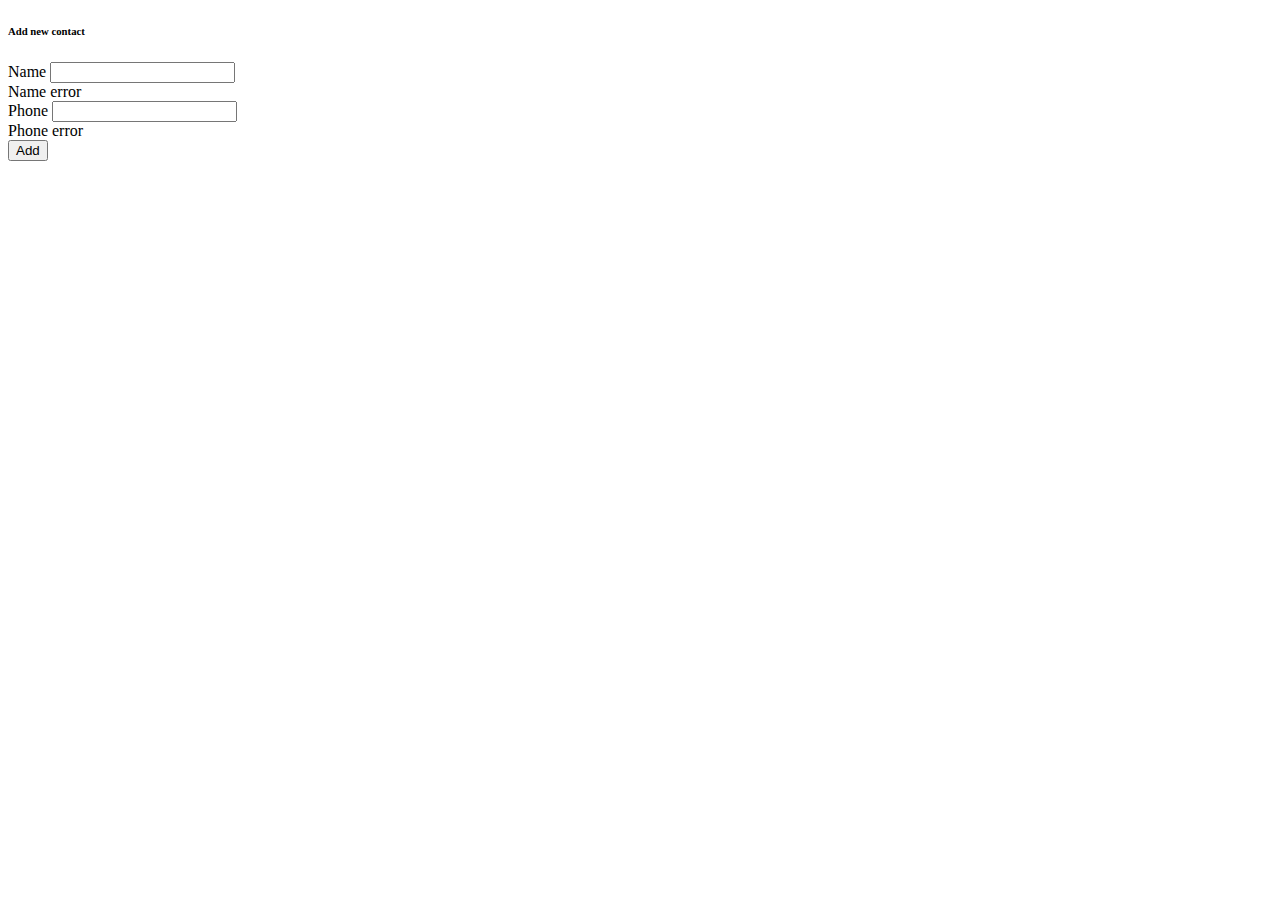
==== src/main/resources/templates/addContact.html @ 45edfc93 "responsive frontend" ====
<!DOCTYPE html>
<html xmlns="http://www.w3.org/1999/xhtml"
      xmlns:layout="http://www.ultraq.net.nz/thymeleaf/layout" xmlns:th="http://www.w3.org/1999/xhtml"
      layout:decorate="~{layout/main}">
<div layout:fragment="content">

    <div class="my-3 p-3 bg-body rounded shadow-sm bs-authreg-container">
        <h6 class="border-bottom pb-2 mb-2">Add new contact</h6>
        <form th:action="@{/contacts/add}" th:object="${newContact}" method="post" class="my-4">
            <div class="form-outline mb-4">
                <label for="name" class="form-label">Name</label>
                <input type="text" class="form-control" id="name" name="name">
                <div th:if="${#fields.hasErrors('name')}" th:errors="*{name}">Name error</div>
            </div>
            <div class="form-outline mb-4">
                <label for="phone" class="form-label">Phone</label>
                <input type="text" class="form-control" id="phone" name="phone">
                <div th:if="${#fields.hasErrors('phone')}" th:errors="*{phone}">Phone error</div>
            </div>
            <input type="hidden" th:name="${_csrf.parameterName}" th:value="${_csrf.token}"/>
            <button type="submit" class="btn btn-secondary">Add</button>
        </form>
    </div>

</div>
</html>
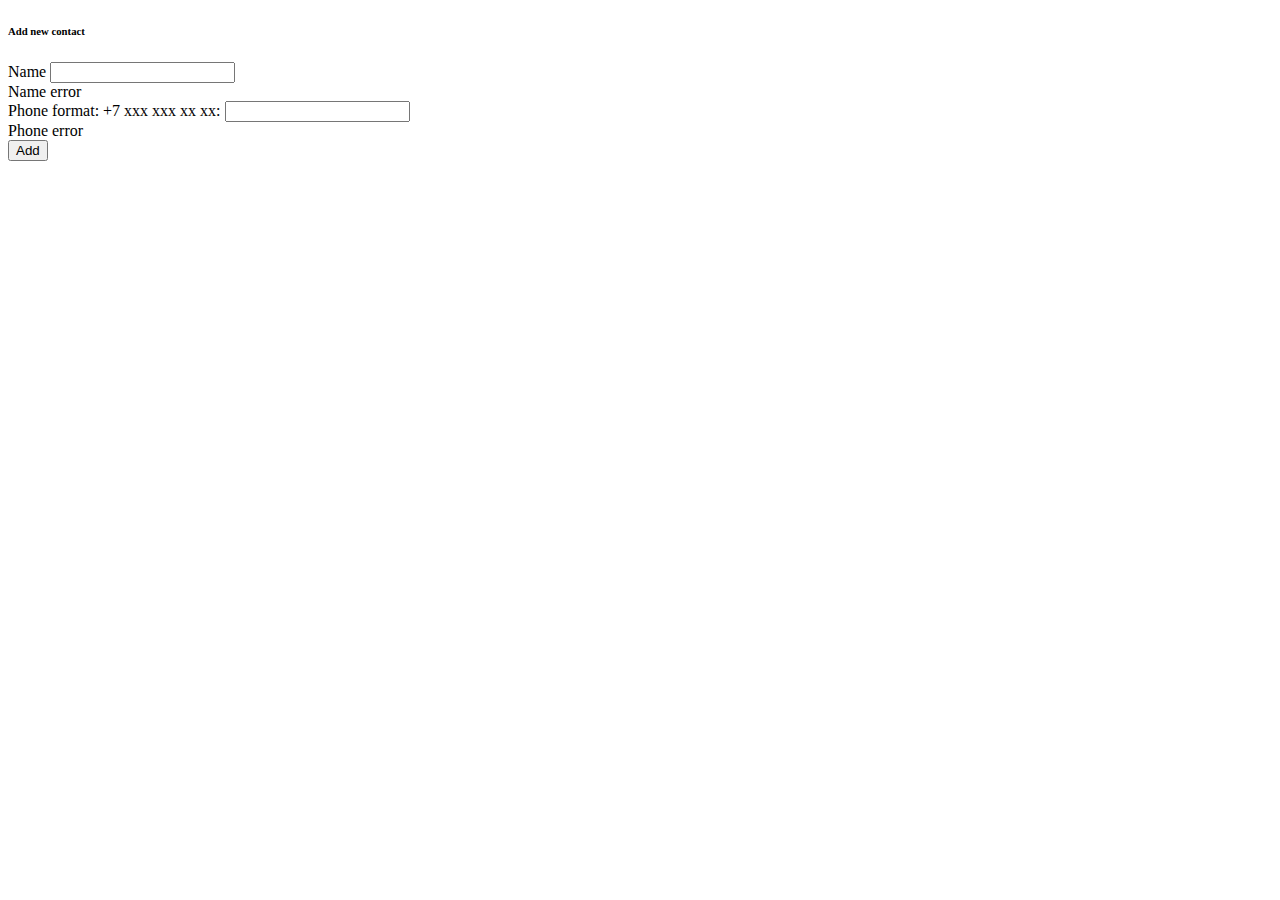
==== commit 9fd5447e: "Add phone format description when adding a phone" ====
--- a/src/main/resources/templates/addContact.html
+++ b/src/main/resources/templates/addContact.html
@@ -13,7 +13,7 @@
                 <div th:if="${#fields.hasErrors('name')}" th:errors="*{name}">Name error</div>
             </div>
             <div class="form-outline mb-4">
-                <label for="phone" class="form-label">Phone</label>
+                <label for="phone" class="form-label">Phone format: +7 xxx xxx xx xx:</label>
                 <input type="text" class="form-control" id="phone" name="phone">
                 <div th:if="${#fields.hasErrors('phone')}" th:errors="*{phone}">Phone error</div>
             </div>
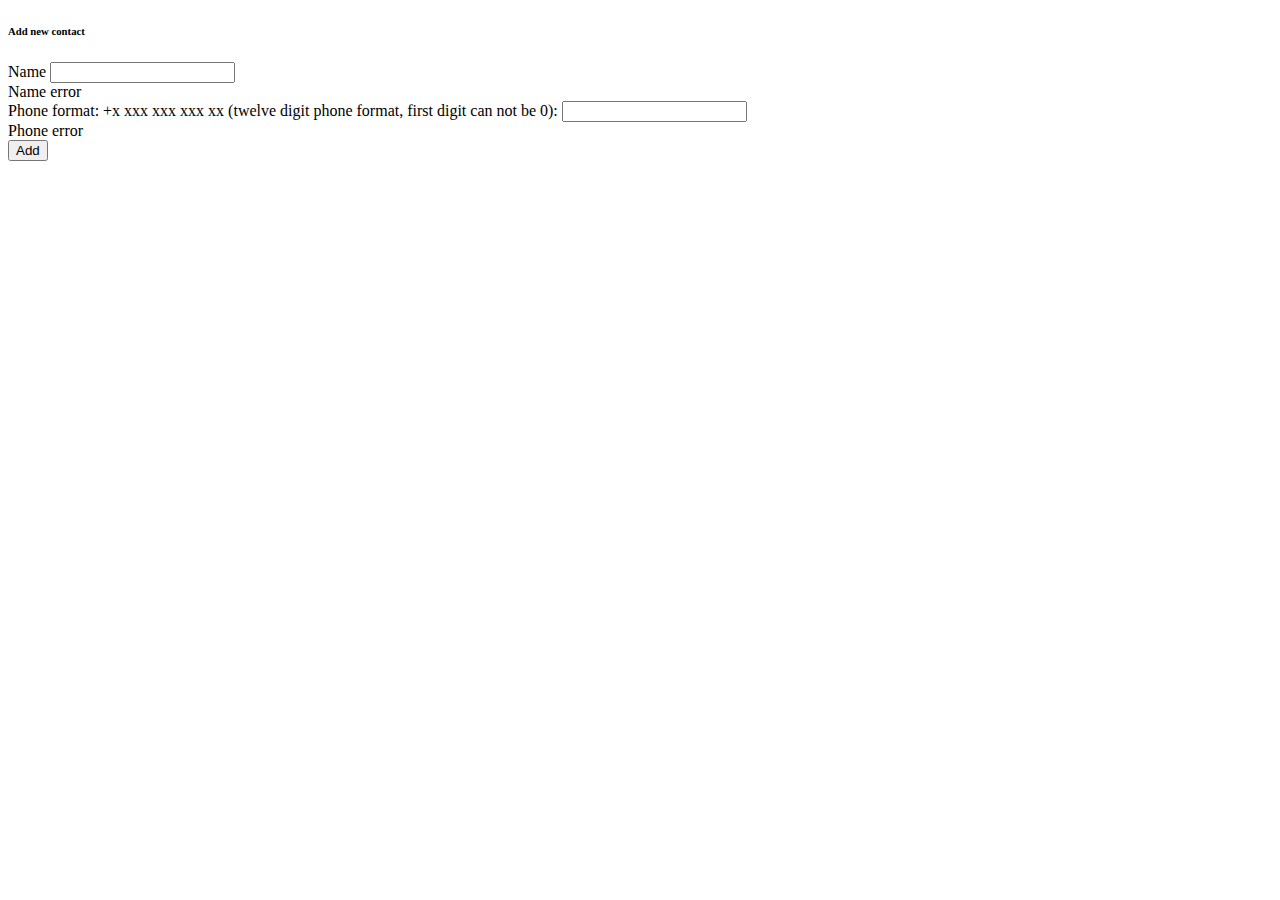
==== commit 538c5cf8: "Add inscription phone format: +x xxx xxx xxx xx (twelve digit phone format, first digit can not be 0" ====
--- a/src/main/resources/templates/addContact.html
+++ b/src/main/resources/templates/addContact.html
@@ -13,7 +13,7 @@
                 <div th:if="${#fields.hasErrors('name')}" th:errors="*{name}">Name error</div>
             </div>
             <div class="form-outline mb-4">
-                <label for="phone" class="form-label">Phone format: +7 xxx xxx xx xx:</label>
+                <label for="phone" class="form-label">Phone format: +x xxx xxx xxx xx (twelve digit phone format, first digit can not be 0):</label>
                 <input type="text" class="form-control" id="phone" name="phone">
                 <div th:if="${#fields.hasErrors('phone')}" th:errors="*{phone}">Phone error</div>
             </div>
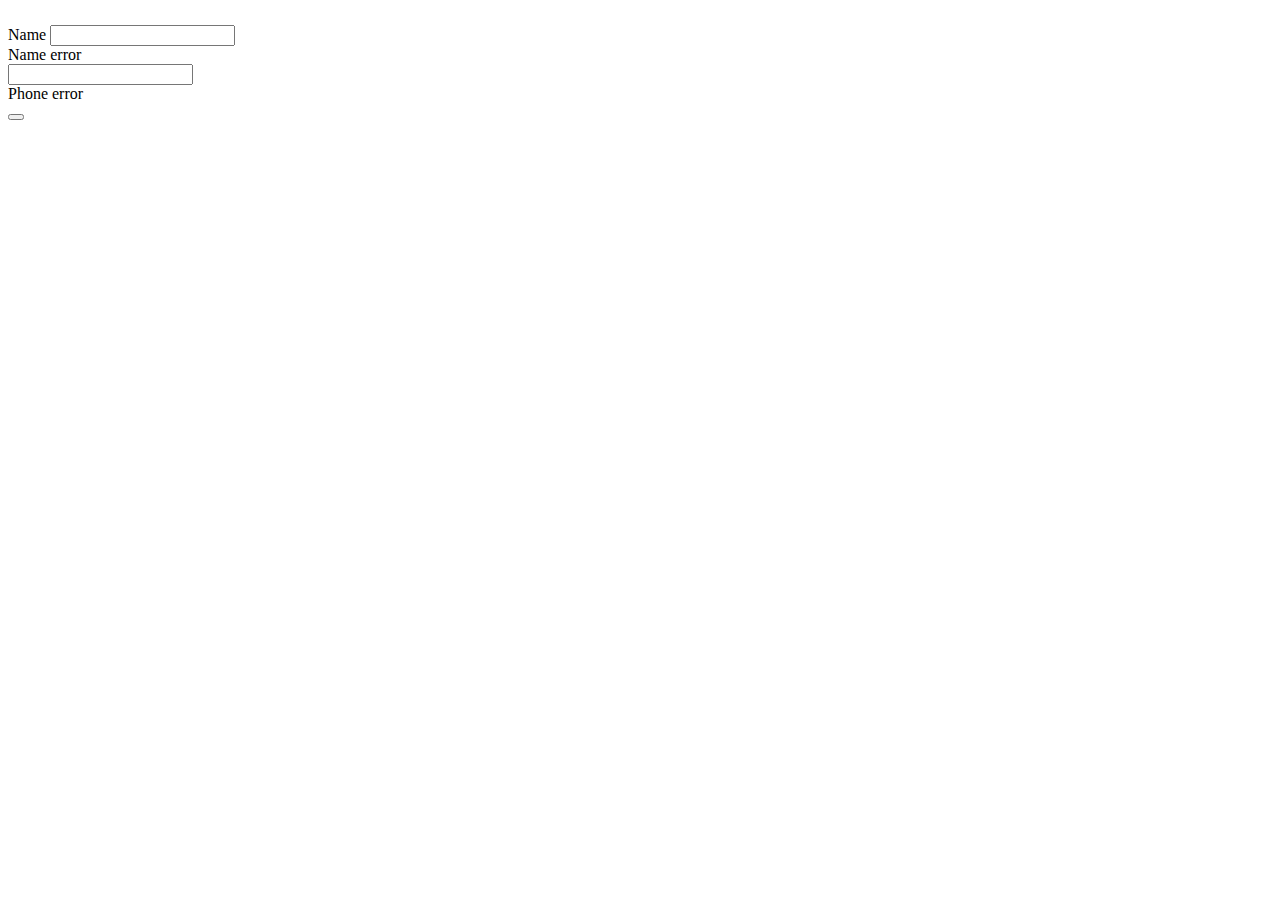
==== commit ed3572c3: "Translated all forms except flash. Can not change ru to us in browser" ====
--- a/src/main/resources/templates/addContact.html
+++ b/src/main/resources/templates/addContact.html
@@ -5,20 +5,20 @@
 <div layout:fragment="content">
 
     <div class="my-3 p-3 bg-body rounded shadow-sm bs-authreg-container">
-        <h6 class="border-bottom pb-2 mb-2">Add new contact</h6>
+        <h6 th:text = "#{addNewContact.table}" class="border-bottom pb-2 mb-2"></h6>
         <form th:action="@{/contacts/add}" th:object="${newContact}" method="post" class="my-4">
             <div class="form-outline mb-4">
-                <label for="name" class="form-label">Name</label>
+                <label th:text = "#{name.form}" for="name" class="form-label">Name</label>
                 <input type="text" class="form-control" id="name" name="name">
                 <div th:if="${#fields.hasErrors('name')}" th:errors="*{name}">Name error</div>
             </div>
             <div class="form-outline mb-4">
-                <label for="phone" class="form-label">Phone format: +x xxx xxx xxx xx (twelve digit phone format, first digit can not be 0):</label>
+                <label th:text = "#{phoneFormat.message}" for="phone" class="form-label"></label>
                 <input type="text" class="form-control" id="phone" name="phone">
                 <div th:if="${#fields.hasErrors('phone')}" th:errors="*{phone}">Phone error</div>
             </div>
             <input type="hidden" th:name="${_csrf.parameterName}" th:value="${_csrf.token}"/>
-            <button type="submit" class="btn btn-secondary">Add</button>
+            <button th:text = "#{addContact.button}" type="submit" class="btn btn-secondary"></button>
         </form>
     </div>
 
